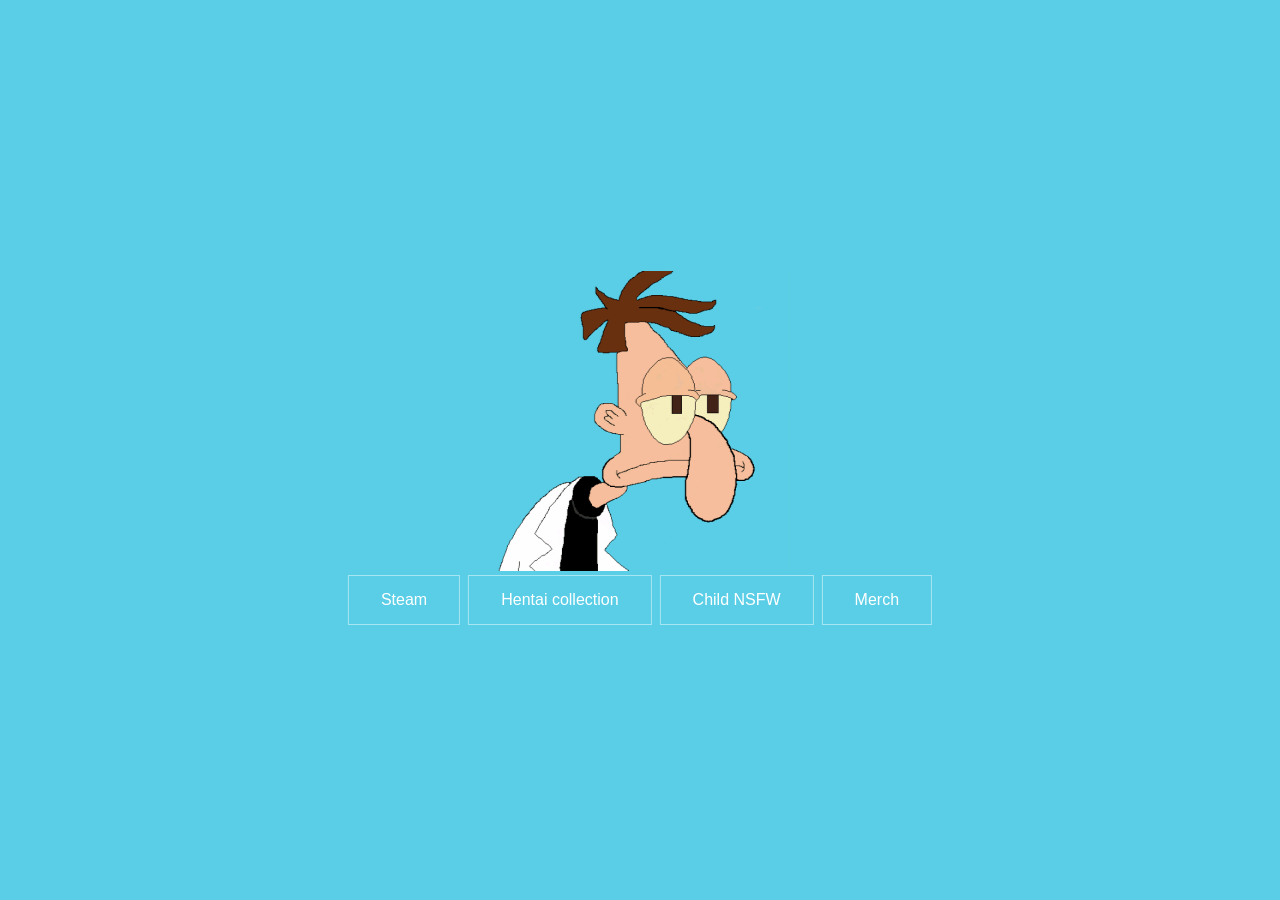
==== index.html @ 5a7fc64f "Merch added merch" ====
<html>
    <title>Solruc</title>
    <link rel="icon" type="image/png" href="assets/icon.png">
    <style>
        .card-photo:hover{
            border: 1px solid #333;
            
        }
        .button:hover{
            border: 1px solid white;
            background-color: #333;
        }
        .total-center {
            margin: 0;
            position: absolute;
            top: 50%;
            left: 50%;
            -ms-transform: translate(-50%, -50%);
            transform: translate(-50%, -50%);
        }
        .vertical-center {
            margin: 0;
            position: absolute;
            top: 50%;
            -ms-transform: translateY(-50%);
            transform: translateY(-50%);
        }
        .button{
            background-color: #5acee6; /* Green */
            border: 1px solid #a6e5f2;
            color: white;
            padding: 15px 32px;
            text-align: center;
            text-decoration: none;
            display: inline-block;
            font-size: 16px;
            margin: 4px 2px;
            cursor: pointer;
        }
    </style>
    <script>
        function myList() {
            location.href = "https://myanimelist.net/profile/Solruc";
        };
        function mySteam() {
            location.href = "https://steamcommunity.com/id/carloscol10/";
            
        };
        function rickRolled() {
            location.href = "https://www.youtube.com/watch?v=dQw4w9WgXcQ";
            
        };
        function getIn() {
            location.href = "assets/kanna_getin.jpg";
            
        };
        function shop() {
            location.href = "https://www.customink.com/designs/solruc/wxw0-00ca-dqkj/share?pc=EMAIL-40778&utm_campaign=shared%20design&utm_source=share%20link&utm_medium=shared%20design&utm_content=shared%20desktop";
            
        };
    </script>
    <body style="background-color: #5acee6;">
        <center class="total-center">
            <img src="assets/doofenward.gif" alt="Me" class="card-photo" height="300" width="300" onclick="myList()"><br>
            <button class="button" onclick="mySteam()">Steam</button>
            <button class="button" onclick="rickRolled()">Hentai collection</button>
            <button class="button" onclick="getIn()">Child NSFW</button>
            <button class="button" onclick="shop()">Merch</button>
        </center>
    </body>

</html>
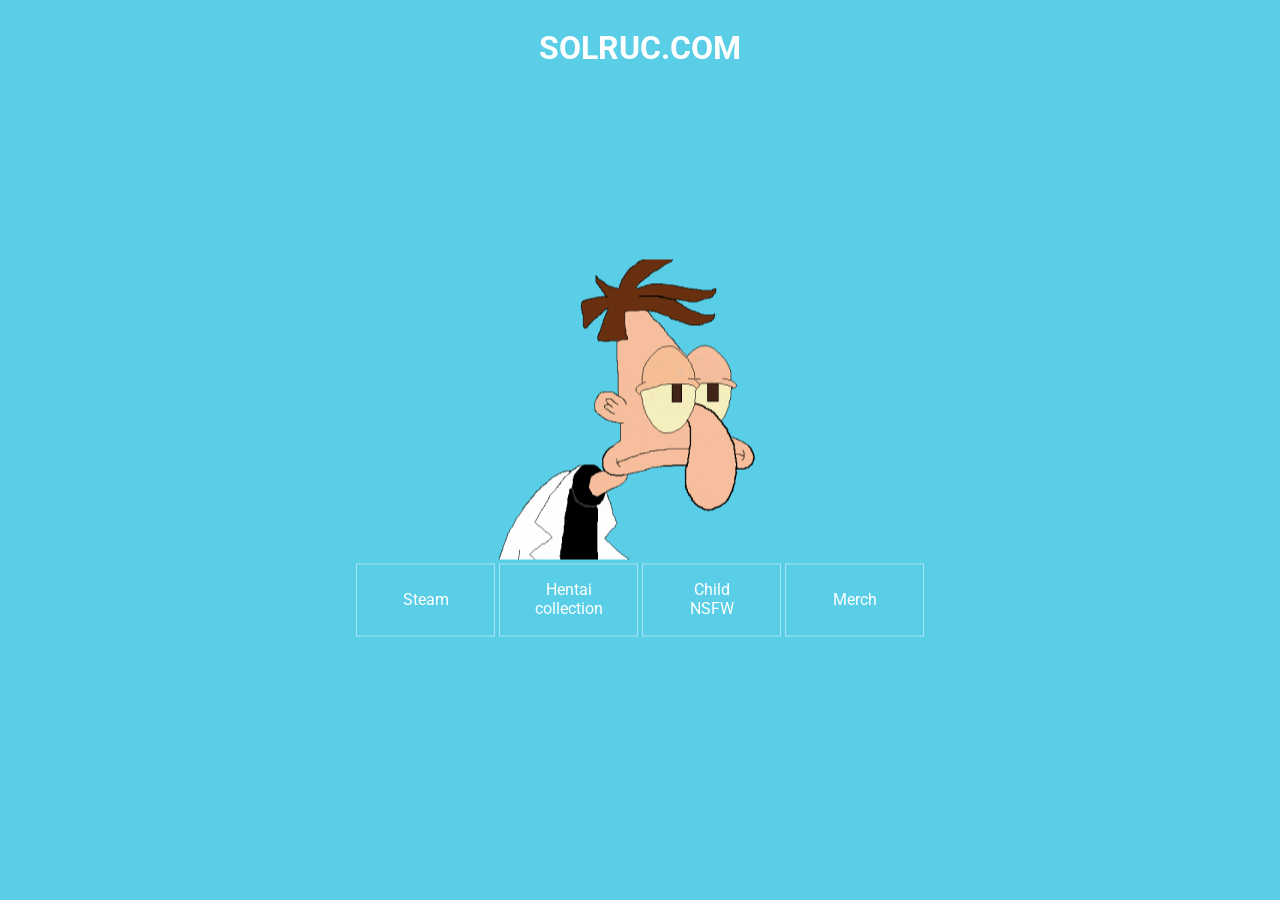
==== commit 1d46d5ad: "new feel" ====
--- a/index.html
+++ b/index.html
@@ -1,72 +1,73 @@
 <html>
-    <title>Solruc</title>
-    <link rel="icon" type="image/png" href="assets/icon.png">
-    <style>
-        .card-photo:hover{
-            border: 1px solid #333;
-            
-        }
-        .button:hover{
-            border: 1px solid white;
-            background-color: #333;
-        }
-        .total-center {
-            margin: 0;
-            position: absolute;
-            top: 50%;
-            left: 50%;
-            -ms-transform: translate(-50%, -50%);
-            transform: translate(-50%, -50%);
-        }
-        .vertical-center {
-            margin: 0;
-            position: absolute;
-            top: 50%;
-            -ms-transform: translateY(-50%);
-            transform: translateY(-50%);
-        }
-        .button{
-            background-color: #5acee6; /* Green */
-            border: 1px solid #a6e5f2;
-            color: white;
-            padding: 15px 32px;
-            text-align: center;
-            text-decoration: none;
-            display: inline-block;
-            font-size: 16px;
-            margin: 4px 2px;
-            cursor: pointer;
-        }
-    </style>
-    <script>
-        function myList() {
-            location.href = "https://myanimelist.net/profile/Solruc";
-        };
-        function mySteam() {
-            location.href = "https://steamcommunity.com/id/carloscol10/";
-            
-        };
-        function rickRolled() {
-            location.href = "https://www.youtube.com/watch?v=dQw4w9WgXcQ";
-            
-        };
-        function getIn() {
-            location.href = "assets/kanna_getin.jpg";
-            
-        };
-        function shop() {
-            location.href = "https://www.customink.com/designs/solruc/wxw0-00ca-dqkj/share?pc=EMAIL-40778&utm_campaign=shared%20design&utm_source=share%20link&utm_medium=shared%20design&utm_content=shared%20desktop";
-            
-        };
-    </script>
-    <body style="background-color: #5acee6;">
-        <center class="total-center">
-            <img src="assets/doofenward.gif" alt="Me" class="card-photo" height="300" width="300" onclick="myList()"><br>
-            <button class="button" onclick="mySteam()">Steam</button>
-            <button class="button" onclick="rickRolled()">Hentai collection</button>
-            <button class="button" onclick="getIn()">Child NSFW</button>
-            <button class="button" onclick="shop()">Merch</button>
-        </center>
-    </body>
+  <title>Solruc</title>
+  <link rel="icon" type="image/png" href="assets/icon.png" />
+  <meta name="viewport" content="width=device-width, initial-scale=1.0" />
+  <link href="main.css" rel="stylesheet" />
 
+  <script>
+    function myList() {
+      location.href = "https://myanimelist.net/profile/Solruc";
+    }
+    function mySteam() {
+      location.href = "https://steamcommunity.com/id/carloscol10/";
+    }
+    function hList() {
+      location.href = "list.html";
+    }
+    function getIn() {
+      location.href = "assets/kanna_getin.jpg";
+    }
+    function shop() {
+      location.href =
+        "https://www.customink.com/designs/solruc/wxw0-00ca-dqkj/share?pc=EMAIL-40778&utm_campaign=shared%20design&utm_source=share%20link&utm_medium=shared%20design&utm_content=shared%20desktop";
+    }
+  </script>
+
+  <body style="background-color: #5acee6">
+    <div class="title-container">
+      <h1 class="title">Solruc</h1>
+      <h1 class="title-hidden">.com</h1>
+    </div>
+
+    <center class="total-center">
+      <img
+        src="assets/doofenward.gif"
+        alt="Me"
+        class="card-photo"
+        height="300"
+        width="300"
+        onclick="myList()"
+      /><br />
+      <div class="button-container">
+        <button
+          class="button grid-button"
+          title="Feel free to add me"
+          onclick="mySteam()"
+        >
+          Steam
+        </button>
+        <button
+          class="button grid-button"
+          title="So you've come for the sauce"
+          onclick="hList()"
+        >
+          Hentai collection
+        </button>
+        <button
+          class="button grid-button"
+          title="This will be alright"
+          onclick="getIn()"
+        >
+          Child NSFW
+        </button>
+        <button
+          class="button grid-button"
+          title="I take a 0% cut"
+          onclick="shop()"
+        >
+          Merch
+        </button>
+      </div>
+    </center>
+  </body>
 </html>
--- a/main.css
+++ b/main.css
@@ -0,0 +1,136 @@
+@import url("https://fonts.googleapis.com/css2?family=Roboto&display=swap");
+
+* {
+  font-family: "Roboto", sans-serif;
+  color: white;
+}
+
+iframe {
+  margin-top: 1rem;
+  box-shadow: 0 0 0 5px rgba(0, 0, 0, 0.2);
+}
+
+.title-container {
+  justify-content: center;
+  display: flex;
+  text-transform: uppercase;
+}
+
+.title {
+  animation: rise 2.25s infinite ease-in-out;
+  animation-delay: 3s;
+}
+.title-hidden {
+  opacity: 0;
+  animation: spawn 2.25s 1 forwards;
+  animation-delay: 3s;
+}
+
+.card-photo {
+  transition: 200ms ease;
+  z-index: 100;
+}
+
+.card-photo:hover {
+  box-shadow: 0px 0px 7px rgb(255, 255, 255);
+  transform: translate(0, -5rem) rotate(0deg) scale(1.5);
+}
+
+.total-center {
+  margin: 0;
+  position: absolute;
+  top: 50%;
+  left: 50%;
+  -ms-transform: translate(-50%, -50%);
+  transform: translate(-50%, -50%);
+}
+
+.vertical-center {
+  margin: 0;
+  position: absolute;
+  top: 50%;
+  -ms-transform: translateY(-50%);
+  transform: translateY(-50%);
+}
+
+.button-container {
+  display: grid;
+  grid-template-columns: repeat(4, 25%);
+}
+
+.button {
+  background-color: #5acee6; /* Green */
+  border: 1px solid #a6e5f2;
+  padding: 15px 32px;
+  text-align: center;
+  text-decoration: none;
+  display: inline-block;
+  font-size: 16px;
+  margin: 4px 2px;
+  cursor: pointer;
+  transition: 200ms ease;
+  z-index: 0;
+}
+
+.button:hover,
+.button:active {
+  border: 1px solid white;
+  box-shadow: 0px 0px 7px rgb(255, 255, 255);
+  transform: translateY(-5px);
+  z-index: 1;
+}
+
+.hidden {
+  opacity: 0;
+}
+
+.button:hover .hidden {
+  opacity: 100%;
+}
+
+.button::after {
+  content: "";
+  display: block;
+  width: 0;
+  opacity: 0;
+  height: 3px;
+  background: linear-gradient(
+    90deg,
+    rgb(255, 255, 255) 10%,
+    rgba(90, 206, 230, 0.7) 100%
+  );
+  transition: width 0.5s ease;
+}
+
+.button:hover::after {
+  width: 100%;
+  opacity: 100%;
+}
+
+@keyframes rise {
+  50% {
+    transform: scale(0.95);
+  }
+}
+@keyframes spawn {
+  100% {
+    opacity: 100%;
+  }
+}
+@media (max-width: 60rem) {
+  .button-container {
+    grid-template-columns: repeat(2, 50%);
+  }
+  .grid-button {
+    height: 5rem;
+  }
+}
+
+@media (max-width: 40rem) {
+  .card-photo:hover {
+    transform: translate(0, -5px) rotate(0deg) scale(0.9);
+  }
+  .button-container {
+    grid-template-columns: repeat(1, 100%);
+  }
+}
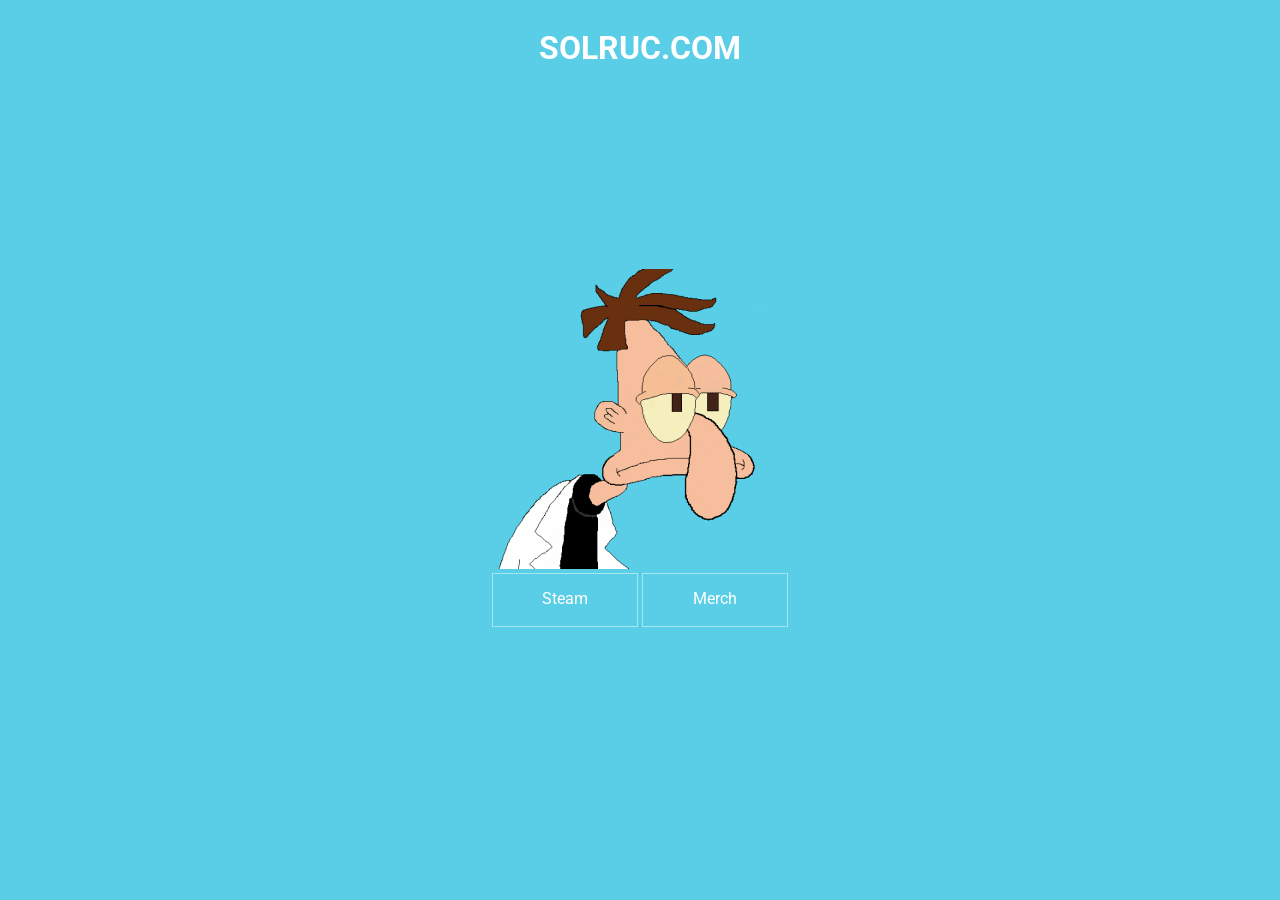
==== commit fab31c17: "removed things I dont want anymore" ====
--- a/index.html
+++ b/index.html
@@ -3,26 +3,6 @@
   <link rel="icon" type="image/png" href="assets/icon.png" />
   <meta name="viewport" content="width=device-width, initial-scale=1.0" />
   <link href="main.css" rel="stylesheet" />
-
-  <script>
-    function myList() {
-      location.href = "https://myanimelist.net/profile/Solruc";
-    }
-    function mySteam() {
-      location.href = "https://steamcommunity.com/id/carloscol10/";
-    }
-    function hList() {
-      location.href = "list.html";
-    }
-    function getIn() {
-      location.href = "assets/kanna_getin.jpg";
-    }
-    function shop() {
-      location.href =
-        "https://www.customink.com/designs/solruc/wxw0-00ca-dqkj/share?pc=EMAIL-40778&utm_campaign=shared%20design&utm_source=share%20link&utm_medium=shared%20design&utm_content=shared%20desktop";
-    }
-  </script>
-
   <body style="background-color: #5acee6">
     <div class="title-container">
       <h1 class="title">Solruc</h1>
@@ -36,34 +16,20 @@
         class="card-photo"
         height="300"
         width="300"
-        onclick="myList()"
+        onclick="location.href='https://myanimelist.net/profile/Solruc';"
       /><br />
       <div class="button-container">
         <button
           class="button grid-button"
           title="Feel free to add me"
-          onclick="mySteam()"
+          onclick="location.href='https://steamcommunity.com/id/carloscol10/';"
         >
           Steam
         </button>
         <button
           class="button grid-button"
-          title="So you've come for the sauce"
-          onclick="hList()"
-        >
-          Hentai collection
-        </button>
-        <button
-          class="button grid-button"
-          title="This will be alright"
-          onclick="getIn()"
-        >
-          Child NSFW
-        </button>
-        <button
-          class="button grid-button"
           title="I take a 0% cut"
-          onclick="shop()"
+          onclick="location.href='https://www.customink.com/designs/solruc/wxw0-00ca-dqkj/share?pc=EMAIL-40778&utm_campaign=shared%20design&utm_source=share%20link&utm_medium=shared%20design&utm_content=shared%20desktop';"
         >
           Merch
         </button>
--- a/main.css
+++ b/main.css
@@ -55,7 +55,7 @@
 
 .button-container {
   display: grid;
-  grid-template-columns: repeat(4, 25%);
+  grid-template-columns: repeat(2, 50%);
 }
 
 .button {
@@ -119,7 +119,7 @@
 }
 @media (max-width: 60rem) {
   .button-container {
-    grid-template-columns: repeat(2, 50%);
+    grid-template-columns: repeat(1, 100%);
   }
   .grid-button {
     height: 5rem;
@@ -130,7 +130,4 @@
   .card-photo:hover {
     transform: translate(0, -5px) rotate(0deg) scale(0.9);
   }
-  .button-container {
-    grid-template-columns: repeat(1, 100%);
-  }
 }
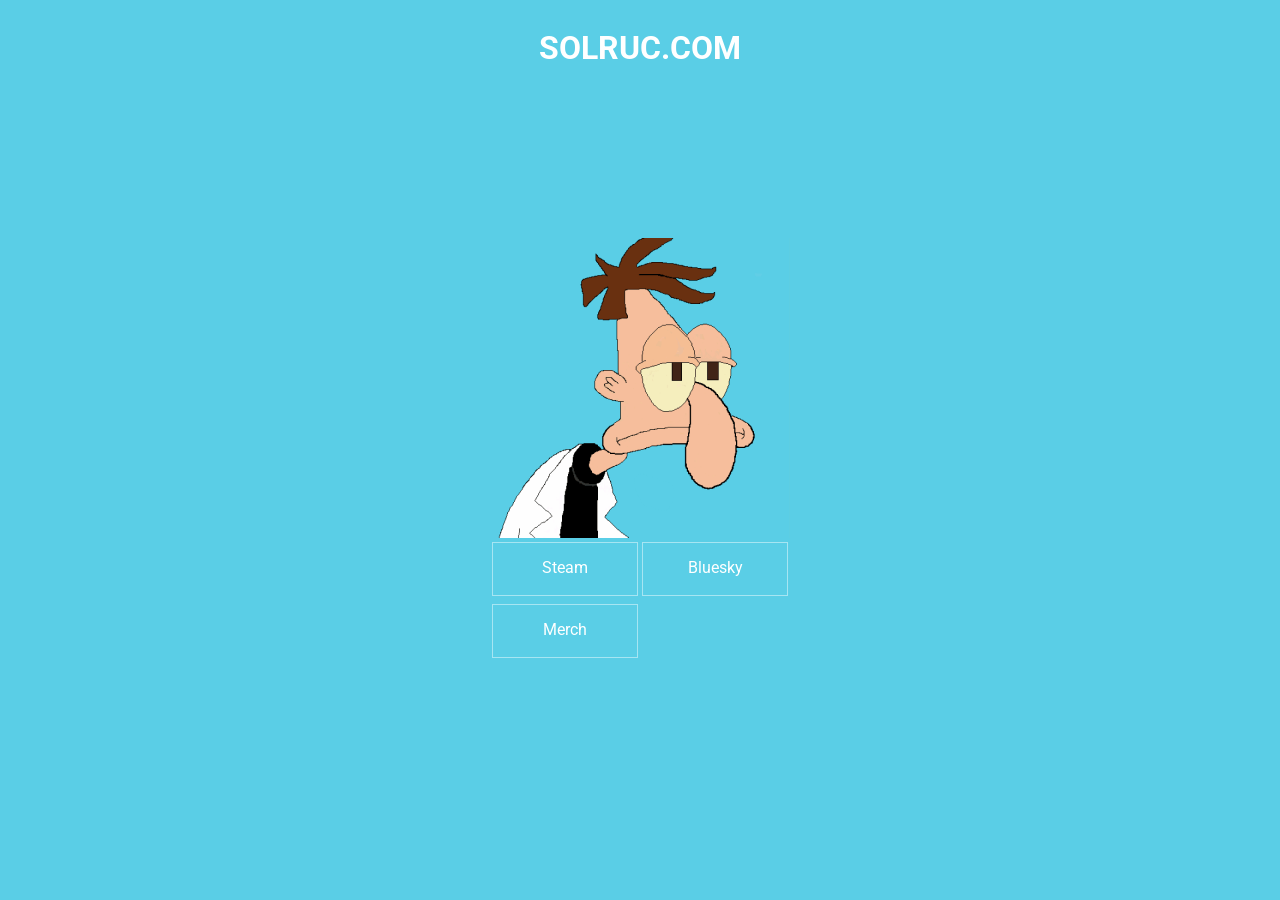
==== commit 27d7077e: "Update index.html add bluesky button" ====
--- a/index.html
+++ b/index.html
@@ -16,15 +16,22 @@
         class="card-photo"
         height="300"
         width="300"
-        onclick="location.href='https://myanimelist.net/profile/Solruc';"
+        onclick="location.href='https://anilist.co/user/Solruc/';"
       /><br />
       <div class="button-container">
         <button
           class="button grid-button"
           title="Feel free to add me"
-          onclick="location.href='https://steamcommunity.com/id/carloscol10/';"
+          onclick="location.href='https://steamcommunity.com/id/Solruc/';"
         >
           Steam
+        </button>
+        <button
+          class="button grid-button"
+          title="I take a 0% cut"
+          onclick="location.href='https://bsky.app/profile/solruc.com';"
+        >
+          Bluesky
         </button>
         <button
           class="button grid-button"
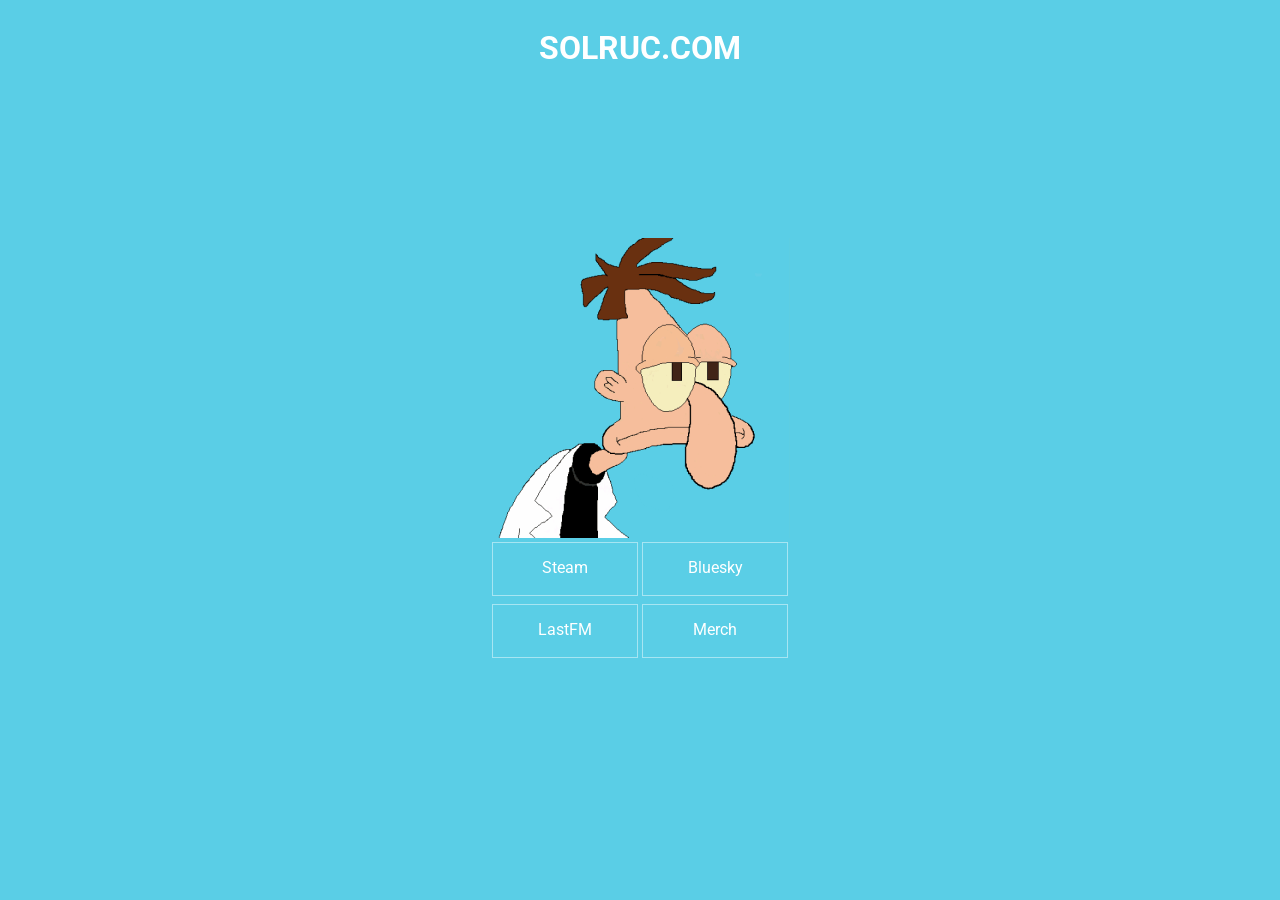
==== commit 2bc8bbc0: "Update index.html add LastFM" ====
--- a/index.html
+++ b/index.html
@@ -36,6 +36,13 @@
         <button
           class="button grid-button"
           title="I take a 0% cut"
+          onclick="location.href='https://www.last.fm/user/Solruc';"
+        >
+          LastFM
+        </button>
+        <button
+          class="button grid-button"
+          title="I take a 0% cut"
           onclick="location.href='https://www.customink.com/designs/solruc/wxw0-00ca-dqkj/share?pc=EMAIL-40778&utm_campaign=shared%20design&utm_source=share%20link&utm_medium=shared%20design&utm_content=shared%20desktop';"
         >
           Merch
